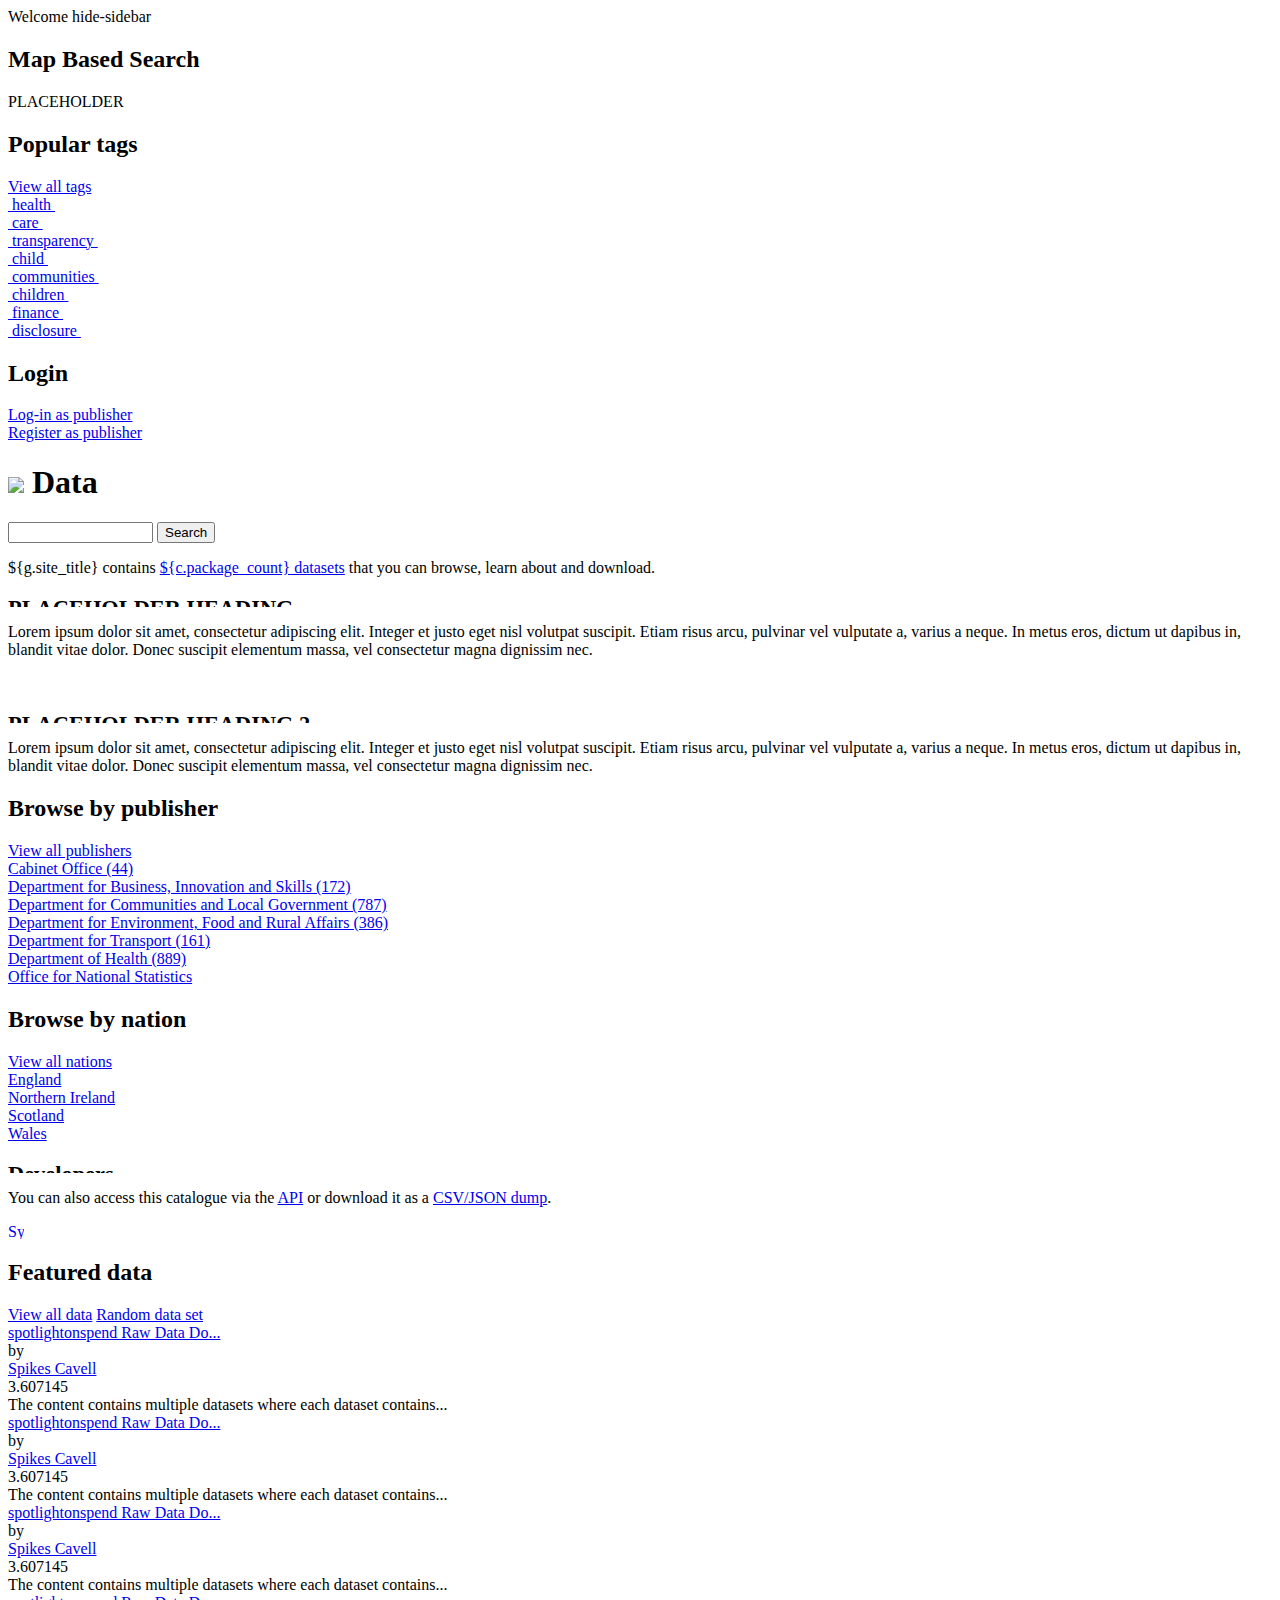
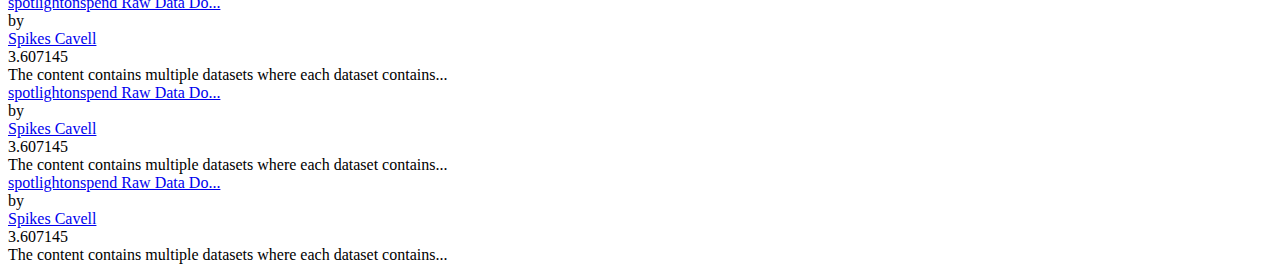
==== ckanext/dgutheme/theme/templates/home/index.html @ 09faf7c1 "[#1645] Cleaned up the folder structure" ====
<html xmlns:py="http://genshi.edgewall.org/"
  xmlns:i18n="http://genshi.edgewall.org/i18n"
  xmlns:xi="http://www.w3.org/2001/XInclude"
  py:strip="">
  
  <py:def function="page_title">Welcome</py:def>
  <py:def function="body_class">hide-sidebar</py:def>

    <div py:match="//primarysidebar">
      <div id="block-block-77" class="block block-block">
        <h2>Map Based Search</h2>
        <div class="content">
        <p>PLACEHOLDER</p>
        </div>
      </div>

      <div class="content">
        <div class="view view-terms-count-data view-id-terms_count_data view-display-id-block_2 view-dom-id-1 view-id-display-id-terms_count_data-block_2">
          <div class="view-header">
            <h2 class="title">Popular tags</h2>
            <a href="/data/tag" class="viewall">View all tags</a>
          </div>
  
          <div class="view-content">

            <div class="views-row views-row-1 views-row-odd views-row-first">
              <div class="views-field-tid-1">
                <span class="field-content"><span class="field-content"><a href="/dataset?tags=health">&nbsp;health&nbsp;</a></span></span>
              </div>
            </div>

            <div class="views-row views-row-2 views-row-even">
              <div class="views-field-tid-1">
                <span class="field-content"><span class="field-content"><a href="/dataset?tags=care">&nbsp;care&nbsp;</a></span></span>
              </div>
            </div>

            <div class="views-row views-row-3 views-row-odd">
              <div class="views-field-tid-1">
                <span class="field-content"><span class="field-content"><a href="/dataset?tags=transparency">&nbsp;transparency&nbsp;</a></span></span>
              </div>
            </div>

            <div class="views-row views-row-4 views-row-even">
              <div class="views-field-tid-1">
                <span class="field-content"><span class="field-content"><a href="/dataset?tags=child">&nbsp;child&nbsp;</a></span></span>
              </div>
            </div>

            <div class="views-row views-row-5 views-row-odd">
              <div class="views-field-tid-1">
                <span class="field-content"><span class="field-content"><a href="/dataset?tags=communities">&nbsp;communities&nbsp;</a></span></span>
              </div>
            </div>
  
            <div class="views-row views-row-6 views-row-even">
              <div class="views-field-tid-1">
                <span class="field-content"><span class="field-content"><a href="/dataset?tags=children">&nbsp;children&nbsp;</a></span></span>
              </div>
            </div>

            <div class="views-row views-row-7 views-row-odd">      
              <div class="views-field-tid-1">
                <span class="field-content"><span class="field-content"><a href="/dataset?tags=finance">&nbsp;finance&nbsp;</a></span></span>
              </div>
            </div>
  
            <div class="views-row views-row-8 views-row-even views-row-last">
              <div class="views-field-tid-1">
                <span class="field-content"><span class="field-content"><a href="/dataset?tags=disclosure">&nbsp;disclosure&nbsp;</a></span></span>
              </div>
            </div>
          </div>
        </div>
      </div>

      <div id="login-side">
          <div class="view-header">
            <h2 class="title">Login</h2>
          </div>
            <a href="${h.url_for(controller='user', action='login')}">Log-in as publisher</a><br/>
            <a href="${h.url_for(controller='user', action='register')}">Register as publisher</a>
      </div>

    </div>

    <div py:match="//div[@id='content']" id="content-top">

      <div class="span-24 last">
        <h1 class="title">
          <img src="/images/1x1.gif" id="icon_page-title"/>
          Data
        </h1>
      </div>
      <div class="span-8 action-box">
        <div class="action-box-inner find">
          <form action="${h.url_for(controller='package', action='index')}" method="GET"> 
            <input name="q" type="text" maxlength="256" id="data-search" size="15" value="" title="Enter the terms you wish to search for." class="form-text" />
            <input type="submit" name="op" id="data-search-submit" value="Search" class="form-submit"/>
          </form> 
          ${g.site_title} contains <a href="${h.url_for(controller='package')}">${c.package_count} datasets</a> that you can 
          browse, learn about and download. 
        </div>
      </div>

      <div id="content-bottom" class="region region-content_bottom">
        <div class="content">
          <div style="background: url('/images/gradient_heading.png') repeat-x; border-radius: 3px 3px 3px 3px; overflow: hidden; padding: 0; width: auto; height:30px;">
            <h2 style="font-size: 1.4em;">PLACEHOLDER HEADING</h2>
          </div>
          <p>Lorem ipsum dolor sit amet, consectetur adipiscing elit. Integer et justo eget nisl volutpat suscipit. Etiam risus arcu, pulvinar vel vulputate a, varius a neque. In metus eros, dictum ut dapibus in, blandit vitae dolor. Donec suscipit elementum massa, vel consectetur magna dignissim nec.</p>
          <br/>
        </div>

        <div class="content">
          <div style="background: url(/images/gradient_heading.png) repeat-x; border-radius: 3px 3px 3px 3px; overflow: hidden; padding: 0; width: auto; height: 30px;">
            <h2 style="font-size: 1.4em;">PLACEHOLDER HEADING 2</h2>
          </div>
          <p>Lorem ipsum dolor sit amet, consectetur adipiscing elit. Integer et justo eget nisl volutpat suscipit. Etiam risus arcu, pulvinar vel vulputate a, varius a neque. In metus eros, dictum ut dapibus in, blandit vitae dolor. Donec suscipit elementum massa, vel consectetur magna dignissim nec.</p>
        </div>

        <div id="block-views-publishers-block_1">
          <div class="view view-publishers view-id-publishers view-display-id-block_1 view-dom-id-3 view-id-display-id-publishers-block_1">
            <div class="view-header">
              <h2 class="title">Browse by publisher</h2>
              <a href="/search/publisher-hierarchy" class="viewall">View all publishers</a>
            </div>
  
            <div class="view-content">

              <div class="views-row views-row-1 views-row-odd views-row-first">
                <div class="views-field-title">
                  <span class="field-content"><span class="field-content"><a href="/search/apachesolr_search?filters=ss_cck_field_publisher%3A%22Cabinet%20Office%22&amp;retain-filters=1">Cabinet Office (44)</a></span></span>
                </div>
              </div>

              <div class="views-row views-row-2 views-row-even">
                <div class="views-field-title">
                  <span class="field-content"><span class="field-content"><a href="/search/apachesolr_search?filters=ss_cck_field_publisher%3A%22Department%20for%20Business%2C%20Innovation%20and%20Skills%22&amp;retain-filters=1">Department for Business, Innovation and Skills (172)</a></span></span>
                </div>
              </div>

              <div class="views-row views-row-3 views-row-odd">
                <div class="views-field-title">
                  <span class="field-content"><span class="field-content"><a href="/search/apachesolr_search?filters=ss_cck_field_publisher%3A%22Department%20for%20Communities%20and%20Local%20Government%22&amp;retain-filters=1">Department for Communities and Local Government (787)</a></span></span>
                </div>
              </div>

              <div class="views-row views-row-4 views-row-even">
                <div class="views-field-title">
                  <span class="field-content"><span class="field-content"><a href="/search/apachesolr_search?filters=ss_cck_field_publisher%3A%22Department%20for%20Environment%2C%20Food%20and%20Rural%20Affairs%22&amp;retain-filters=1">Department for Environment, Food and Rural Affairs (386)</a></span></span>
                </div>
              </div>

              <div class="views-row views-row-5 views-row-odd">
                <div class="views-field-title">
                  <span class="field-content"><span class="field-content"><a href="/search/apachesolr_search?filters=ss_cck_field_publisher%3A%22Department%20for%20Transport%22&amp;retain-filters=1">Department for Transport (161)</a></span></span>
                </div>
              </div>

              <div class="views-row views-row-6 views-row-even views-row-last">      
                <div class="views-field-title">
                  <span class="field-content"><span class="field-content"><a href="/search/apachesolr_search?filters=ss_cck_field_publisher%3A%22Department%20of%20Health%22&amp;retain-filters=1">Department of Health (889)</a></span></span>
                </div>
              </div>
            </div>
  
            <div class="view-footer">
              <div class="views-row ">
                <a href="/search/apachesolr_search?filters=ss_cck_field_publisher%3A&quot;Office for National Statistics &quot;">Office for National Statistics</a>
              </div>
            </div>  
          </div>
        </div>
  
        <div id="block-views-data_featured_terms-block_2">
          <div class="view view-data-featured-terms view-id-data_featured_terms view-display-id-block_2 view-dom-id-4 view-id-display-id-data_featured_terms-block_2">
            <div class="view-header">
              <h2 class="title">Browse by nation</h2>
              <a href="/data/nation" class="viewall">View all nations</a>
            </div>
  
            <div class="view-content">

              <div class="views-row views-row-1 views-row-odd views-row-first">
                <div class="views-field-name">
                  <span class="field-content"><span class="field-content"><a href="/search/apachesolr_search/?filters=tid%3A904&amp;retain-filters=1">England</a></span></span>
                </div>
              </div>

              <div class="views-row views-row-2 views-row-even">      
                <div class="views-field-name">
                  <span class="field-content"><span class="field-content"><a href="/search/apachesolr_search/?filters=tid%3A900&amp;retain-filters=1">Northern Ireland</a></span></span>
                </div>
              </div>

              <div class="views-row views-row-3 views-row-odd">
                <div class="views-field-name">
                  <span class="field-content"><span class="field-content"><a href="/search/apachesolr_search/?filters=tid%3A913&amp;retain-filters=1">Scotland</a></span></span>
                </div>
              </div>

              <div class="views-row views-row-4 views-row-even views-row-last">
                <div class="views-field-name">
                  <span class="field-content"><span class="field-content"><a href="/search/apachesolr_search/?filters=tid%3A907&amp;retain-filters=1">Wales</a></span></span>
                </div>
              </div>
            </div>
          </div>
        </div>

        <div class="content">
          <div style="clear: both; background: url('/images/gradient_heading.png') repeat-x; border-radius: 3px 3px 3px 3px; overflow: hidden; padding: 0; width: auto; height:30px;">
            <h2 style="font-size: 1.4em;">Developers</h2>
          </div>
            <p class="p1">You can also access this catalogue via the <a title="API" href="http://catalogue.data.gov.uk/">API</a> or download it as a&nbsp;<a title="CSV/JSON Dump" href="http://data.gov.uk/data/dumps">CSV/JSON dump</a>.</p>
        </div>
      </div>
    </div>

    <div py:match="//pagebottom">
      <div id="block-views-featured_data-block_2" class="block block-views">
        <div class="content">
          <div class="view view-featured-data view-id-featured_data view-display-id-block_2 view-dom-id-5 view-id-display-id-featured_data-block_2">
            <div class="view-header">
              <div class="feed-icon">
                <a href="/data/%2A/rss.xml" class="feed-icon"><img src="/misc/feed.png" alt="Syndicate content" title="" width="16" height="16"/></a>
              </div>
              <h2 class="title">Featured data</h2>
              <a href="/search/apachesolr_search/?filters=type%3Ackan_package&amp;solrsort=changed desc&amp;retain-filters=1" class="viewall" id="viewalldata">View all data</a>
              <a href="/data/random" id="randomdata" class="viewall">Random data set</a>
            </div>

            <div class="view-content">
              <div class="views-row views-row-1 views-row-odd views-row-first">
                <div class="views-field-title">
                  <div class="field-content">
                    <span class="field-content">
                      <a href="/dataset/spotlightonspend-transactions-download" title="spotlightonspend Raw Data Download Files">spotlightonspend Raw Data Do...</a>
                    </span>
                  </div>
                </div>

                <div class="views-field-field-publisher-nid">
                  <label class="views-label-field-publisher-nid"> by </label>
                  <div class="field-content">
                    <span class="field-content">
                      <a href="/search/apachesolr_search?filters=ss_cck_field_publisher%3a&quot;Spikes Cavell Analytic Ltd&quot;" title="Spikes Cavell Analytic Ltd">Spikes Cavell</a>
                    </span>
                  </div>
                </div>


                <div class="views-field-value">
                  <div class="field-content">
                    <div class="field-content">
                      <div class="fivestar-widget-static fivestar-widget-static- fivestar-widget-static-5 clear-block">
                        <div class="star star-1 star-odd star-first">
                          <span class="on">3.607145</span>
                        </div>
                        <div class="star star-2 star-even">
                          <span class="on"></span>
                        </div>
                        <div class="star star-3 star-odd">
                          <span class="on"></span>
                        </div>
                        <div class="star star-4 star-even">
                          <span class="on" style="width: 60.7145%"></span>
                        </div>
                        <div class="star star-5 star-odd star-last">
                          <span class="off"></span>
                        </div>
                      </div>
                    </div>
                  </div>
                </div>
                <div class="views-field-teaser">
                  <div class="field-content">
                    <span class="field-content">The content contains multiple datasets where each dataset contains...</span>
                  </div>
                </div>
              </div>

              <div class="views-row views-row-1 views-row-odd views-row-first">
                <div class="views-field-title">
                  <div class="field-content">
                    <span class="field-content">
                      <a href="/dataset/spotlightonspend-transactions-download" title="spotlightonspend Raw Data Download Files">spotlightonspend Raw Data Do...</a>
                    </span>
                  </div>
                </div>

                <div class="views-field-field-publisher-nid">
                  <label class="views-label-field-publisher-nid"> by </label>
                  <div class="field-content">
                    <span class="field-content">
                      <a href="/search/apachesolr_search?filters=ss_cck_field_publisher%3a&quot;Spikes Cavell Analytic Ltd&quot;" title="Spikes Cavell Analytic Ltd">Spikes Cavell</a>
                    </span>
                  </div>
                </div>


                <div class="views-field-value">
                  <div class="field-content">
                    <div class="field-content">
                      <div class="fivestar-widget-static fivestar-widget-static- fivestar-widget-static-5 clear-block">
                        <div class="star star-1 star-odd star-first">
                          <span class="on">3.607145</span>
                        </div>
                        <div class="star star-2 star-even">
                          <span class="on"></span>
                        </div>
                        <div class="star star-3 star-odd">
                          <span class="on"></span>
                        </div>
                        <div class="star star-4 star-even">
                          <span class="on" style="width: 60.7145%"></span>
                        </div>
                        <div class="star star-5 star-odd star-last">
                          <span class="off"></span>
                        </div>
                      </div>
                    </div>
                  </div>
                </div>
                <div class="views-field-teaser">
                  <div class="field-content">
                    <span class="field-content">The content contains multiple datasets where each dataset contains...</span>
                  </div>
                </div>
              </div>

              <div class="views-row views-row-1 views-row-odd views-row-first">
                <div class="views-field-title">
                  <div class="field-content">
                    <span class="field-content">
                      <a href="/dataset/spotlightonspend-transactions-download" title="spotlightonspend Raw Data Download Files">spotlightonspend Raw Data Do...</a>
                    </span>
                  </div>
                </div>

                <div class="views-field-field-publisher-nid">
                  <label class="views-label-field-publisher-nid"> by </label>
                  <div class="field-content">
                    <span class="field-content">
                      <a href="/search/apachesolr_search?filters=ss_cck_field_publisher%3a&quot;Spikes Cavell Analytic Ltd&quot;" title="Spikes Cavell Analytic Ltd">Spikes Cavell</a>
                    </span>
                  </div>
                </div>


                <div class="views-field-value">
                  <div class="field-content">
                    <div class="field-content">
                      <div class="fivestar-widget-static fivestar-widget-static- fivestar-widget-static-5 clear-block">
                        <div class="star star-1 star-odd star-first">
                          <span class="on">3.607145</span>
                        </div>
                        <div class="star star-2 star-even">
                          <span class="on"></span>
                        </div>
                        <div class="star star-3 star-odd">
                          <span class="on"></span>
                        </div>
                        <div class="star star-4 star-even">
                          <span class="on" style="width: 60.7145%"></span>
                        </div>
                        <div class="star star-5 star-odd star-last">
                          <span class="off"></span>
                        </div>
                      </div>
                    </div>
                  </div>
                </div>
                <div class="views-field-teaser">
                  <div class="field-content">
                    <span class="field-content">The content contains multiple datasets where each dataset contains...</span>
                  </div>
                </div>
              </div>

              <div class="views-row views-row-1 views-row-odd views-row-first">
                <div class="views-field-title">
                  <div class="field-content">
                    <span class="field-content">
                      <a href="/dataset/spotlightonspend-transactions-download" title="spotlightonspend Raw Data Download Files">spotlightonspend Raw Data Do...</a>
                    </span>
                  </div>
                </div>

                <div class="views-field-field-publisher-nid">
                  <label class="views-label-field-publisher-nid"> by </label>
                  <div class="field-content">
                    <span class="field-content">
                      <a href="/search/apachesolr_search?filters=ss_cck_field_publisher%3a&quot;Spikes Cavell Analytic Ltd&quot;" title="Spikes Cavell Analytic Ltd">Spikes Cavell</a>
                    </span>
                  </div>
                </div>


                <div class="views-field-value">
                  <div class="field-content">
                    <div class="field-content">
                      <div class="fivestar-widget-static fivestar-widget-static- fivestar-widget-static-5 clear-block">
                        <div class="star star-1 star-odd star-first">
                          <span class="on">3.607145</span>
                        </div>
                        <div class="star star-2 star-even">
                          <span class="on"></span>
                        </div>
                        <div class="star star-3 star-odd">
                          <span class="on"></span>
                        </div>
                        <div class="star star-4 star-even">
                          <span class="on" style="width: 60.7145%"></span>
                        </div>
                        <div class="star star-5 star-odd star-last">
                          <span class="off"></span>
                        </div>
                      </div>
                    </div>
                  </div>
                </div>
                <div class="views-field-teaser">
                  <div class="field-content">
                    <span class="field-content">The content contains multiple datasets where each dataset contains...</span>
                  </div>
                </div>
              </div>
              
              <div class="views-row views-row-1 views-row-odd views-row-first">
                <div class="views-field-title">
                  <div class="field-content">
                    <span class="field-content">
                      <a href="/dataset/spotlightonspend-transactions-download" title="spotlightonspend Raw Data Download Files">spotlightonspend Raw Data Do...</a>
                    </span>
                  </div>
                </div>

                <div class="views-field-field-publisher-nid">
                  <label class="views-label-field-publisher-nid"> by </label>
                  <div class="field-content">
                    <span class="field-content">
                      <a href="/search/apachesolr_search?filters=ss_cck_field_publisher%3a&quot;Spikes Cavell Analytic Ltd&quot;" title="Spikes Cavell Analytic Ltd">Spikes Cavell</a>
                    </span>
                  </div>
                </div>


                <div class="views-field-value">
                  <div class="field-content">
                    <div class="field-content">
                      <div class="fivestar-widget-static fivestar-widget-static- fivestar-widget-static-5 clear-block">
                        <div class="star star-1 star-odd star-first">
                          <span class="on">3.607145</span>
                        </div>
                        <div class="star star-2 star-even">
                          <span class="on"></span>
                        </div>
                        <div class="star star-3 star-odd">
                          <span class="on"></span>
                        </div>
                        <div class="star star-4 star-even">
                          <span class="on" style="width: 60.7145%"></span>
                        </div>
                        <div class="star star-5 star-odd star-last">
                          <span class="off"></span>
                        </div>
                      </div>
                    </div>
                  </div>
                </div>
                <div class="views-field-teaser">
                  <div class="field-content">
                    <span class="field-content">The content contains multiple datasets where each dataset contains...</span>
                  </div>
                </div>
              </div>

              <div class="views-row views-row-1 views-row-odd views-row-first">
                <div class="views-field-title">
                  <div class="field-content">
                    <span class="field-content">
                      <a href="/dataset/spotlightonspend-transactions-download" title="spotlightonspend Raw Data Download Files">spotlightonspend Raw Data Do...</a>
                    </span>
                  </div>
                </div>

                <div class="views-field-field-publisher-nid">
                  <label class="views-label-field-publisher-nid"> by </label>
                  <div class="field-content">
                    <span class="field-content">
                      <a href="/search/apachesolr_search?filters=ss_cck_field_publisher%3a&quot;Spikes Cavell Analytic Ltd&quot;" title="Spikes Cavell Analytic Ltd">Spikes Cavell</a>
                    </span>
                  </div>
                </div>


                <div class="views-field-value">
                  <div class="field-content">
                    <div class="field-content">
                      <div class="fivestar-widget-static fivestar-widget-static- fivestar-widget-static-5 clear-block">
                        <div class="star star-1 star-odd star-first">
                          <span class="on">3.607145</span>
                        </div>
                        <div class="star star-2 star-even">
                          <span class="on"></span>
                        </div>
                        <div class="star star-3 star-odd">
                          <span class="on"></span>
                        </div>
                        <div class="star star-4 star-even">
                          <span class="on" style="width: 60.7145%"></span>
                        </div>
                        <div class="star star-5 star-odd star-last">
                          <span class="off"></span>
                        </div>
                      </div>
                    </div>
                  </div>
                </div>
                <div class="views-field-teaser">
                  <div class="field-content">
                    <span class="field-content">The content contains multiple datasets where each dataset contains...</span>
                  </div>
                </div>
              </div>
            </div>
          </div>
        </div>
      </div>

    </div> <!-- end of pagebottom -->

    <!-- <div py:match="//div[@id='content']" class="front-page">
      <div class="span-24 last">
        <h1 class="title">
          <img src="/images/1x1.gif" id="icon_page-title"/>
          Data
        </h1>
      </div>
      <div class="span-8 action-box">
        <div class="action-box-inner find">
          <h1>Find data</h1>

          <form action="${h.url_for(controller='package', action='index')}" method="GET"> 
            <input name="q" value="" class="search-field" placeholder="${_('Find datasets')}" /> 
          </form> 
          ${g.site_title} contains <a href="${h.url_for(controller='package')}">${c.package_count} datasets</a> that you can 
          browse, learn about and download. 
        </div>
      </div>
      <div class="span-8 action-box">
        <div class="action-box-inner share">
        <h1>Share data</h1>

        Add your own datasets to share them with others and
        to find other people interested in your data.
        
        <py:choose test="h.am_authorized(c, actions.PACKAGE_CREATE)">
          <a py:when="" href="${h.url_for(controller='package', action='new')}" class="create-button">Create a dataset &raquo;</a>
          <py:otherwise>
            <a href="${h.url_for(controller='user', action='login')}" class="create-button">Sign up &raquo;</a>
          </py:otherwise>
        </py:choose>
        </div>
      </div>
      <div class="span-8 last action-box">
        <div class="action-box-inner collaborate">
        <h1>Collaborate</h1>

        Find out more about working with open data by exploring 
        these resources: 
        <ul>
          <li><a href="http://getthedata.org">GetTheData.org</a></li>
          <li><a href="http://datapatterns.org">DataPatterns.org</a></li>
          <li><a href="http://opendatamanual.org">Open Data Manual</a></li>
        </ul>
        </div>
      </div>
      <div py:if="c.groups" class="span-24 last whoelse">
        <h2>Who else is here?</h2>
      </div>
      <py:for each="i, group_dict in enumerate(c.groups[:6])">
        <div class="span-8 group ${'last' if i % 3 == 2 else ''}">
          <h3><a href="${h.url_for(controller='group', action='read', id=group_dict['name'])}">${group_dict['title']}</a></h3>
          <p>
            ${h.markdown_extract(group_dict['description'])}
          </p>
          <strong>${group_dict['title']} has ${group_dict['packages']} datasets.</strong>
        </div>
      </py:for>
  </div> -->
  <xi:include href="layout.html" />
</html>
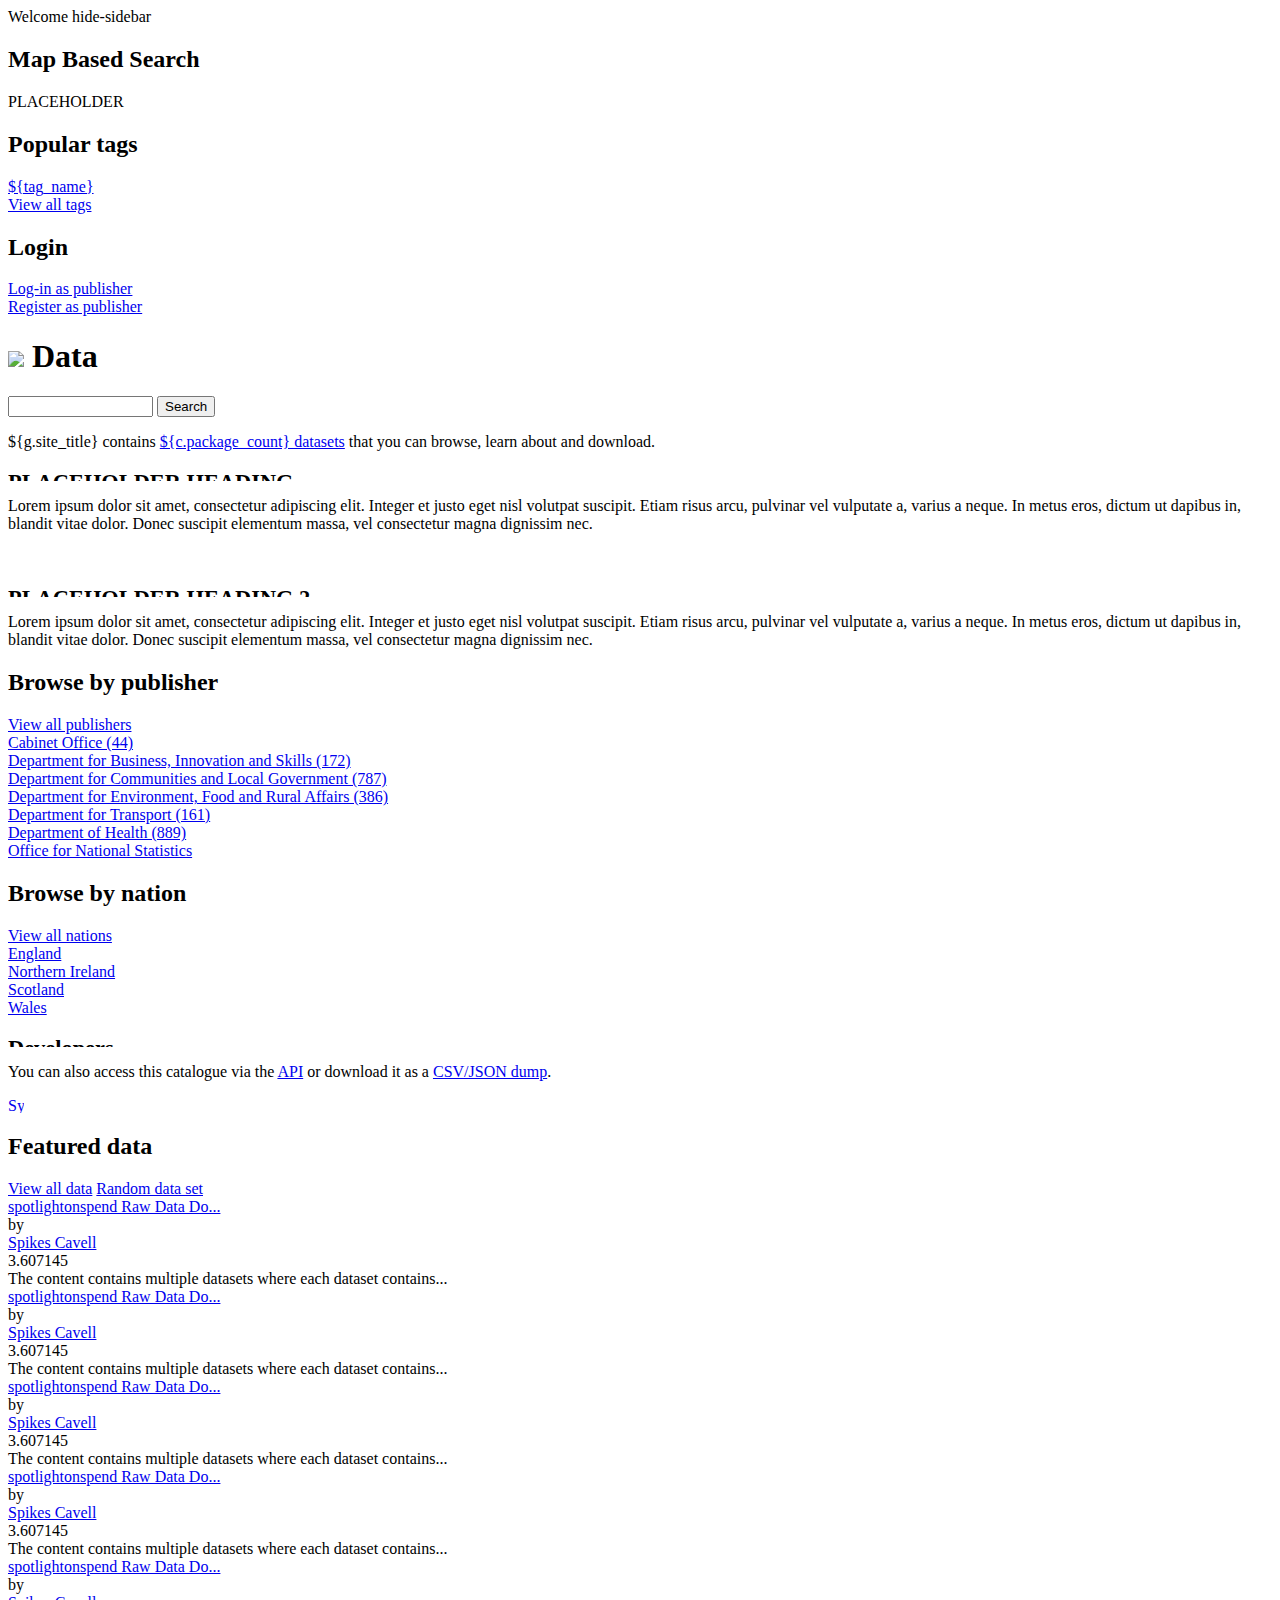
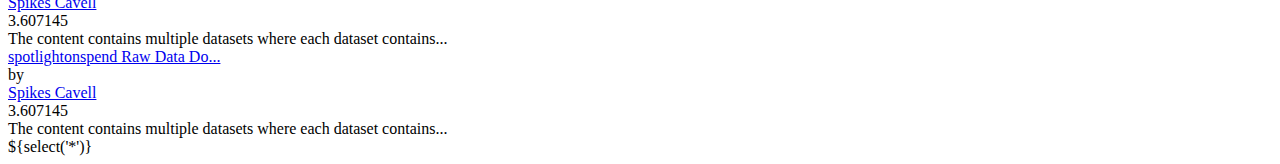
==== commit 1bf676fb: "[#1645] Added a tag cloud on the data tab" ====
--- a/ckanext/dgutheme/theme/templates/home/index.html
+++ b/ckanext/dgutheme/theme/templates/home/index.html
@@ -15,63 +15,21 @@
       </div>
 
       <div class="content">
-        <div class="view view-terms-count-data view-id-terms_count_data view-display-id-block_2 view-dom-id-1 view-id-display-id-terms_count_data-block_2">
           <div class="view-header">
             <h2 class="title">Popular tags</h2>
-            <a href="/data/tag" class="viewall">View all tags</a>
+            <div id="tagcloud">
+              <?python
+                import random
+                tags = h.facet_items(c, 'tags', limit=20)
+                random.shuffle(tags)
+              ?>
+              <py:for each="tag_name, count in tags">
+                <a class="tag" rel="${count}" title="${count}" href="/dataset?tags=${tag_name}">${tag_name}</a>
+              </py:for>
+            </div>
+            <a href="/tags" class="viewall">View all tags</a>
           </div>
   
-          <div class="view-content">
-
-            <div class="views-row views-row-1 views-row-odd views-row-first">
-              <div class="views-field-tid-1">
-                <span class="field-content"><span class="field-content"><a href="/dataset?tags=health">&nbsp;health&nbsp;</a></span></span>
-              </div>
-            </div>
-
-            <div class="views-row views-row-2 views-row-even">
-              <div class="views-field-tid-1">
-                <span class="field-content"><span class="field-content"><a href="/dataset?tags=care">&nbsp;care&nbsp;</a></span></span>
-              </div>
-            </div>
-
-            <div class="views-row views-row-3 views-row-odd">
-              <div class="views-field-tid-1">
-                <span class="field-content"><span class="field-content"><a href="/dataset?tags=transparency">&nbsp;transparency&nbsp;</a></span></span>
-              </div>
-            </div>
-
-            <div class="views-row views-row-4 views-row-even">
-              <div class="views-field-tid-1">
-                <span class="field-content"><span class="field-content"><a href="/dataset?tags=child">&nbsp;child&nbsp;</a></span></span>
-              </div>
-            </div>
-
-            <div class="views-row views-row-5 views-row-odd">
-              <div class="views-field-tid-1">
-                <span class="field-content"><span class="field-content"><a href="/dataset?tags=communities">&nbsp;communities&nbsp;</a></span></span>
-              </div>
-            </div>
-  
-            <div class="views-row views-row-6 views-row-even">
-              <div class="views-field-tid-1">
-                <span class="field-content"><span class="field-content"><a href="/dataset?tags=children">&nbsp;children&nbsp;</a></span></span>
-              </div>
-            </div>
-
-            <div class="views-row views-row-7 views-row-odd">      
-              <div class="views-field-tid-1">
-                <span class="field-content"><span class="field-content"><a href="/dataset?tags=finance">&nbsp;finance&nbsp;</a></span></span>
-              </div>
-            </div>
-  
-            <div class="views-row views-row-8 views-row-even views-row-last">
-              <div class="views-field-tid-1">
-                <span class="field-content"><span class="field-content"><a href="/dataset?tags=disclosure">&nbsp;disclosure&nbsp;</a></span></span>
-              </div>
-            </div>
-          </div>
-        </div>
       </div>
 
       <div id="login-side">
@@ -591,6 +549,19 @@
         </div>
       </py:for>
   </div> -->
+  <head py:match="head">
+      ${select('*')}
+      <script type="text/javascript" src="${g.site_url}/scripts/vendors/jquery.tagcloud.js"></script>
+      <script type="text/javascript" charset="utf-8">
+        $(document).ready(function(){
+          $.fn.tagcloud.defaults = {
+            size: {start: 8, end: 18, unit: "pt"}, 
+            color: {start: '#6bb247', end: '#000'}
+          };
+          $("#tagcloud a").tagcloud();
+        });
+      </script>
+  </head>
   <xi:include href="layout.html" />
 </html>
 
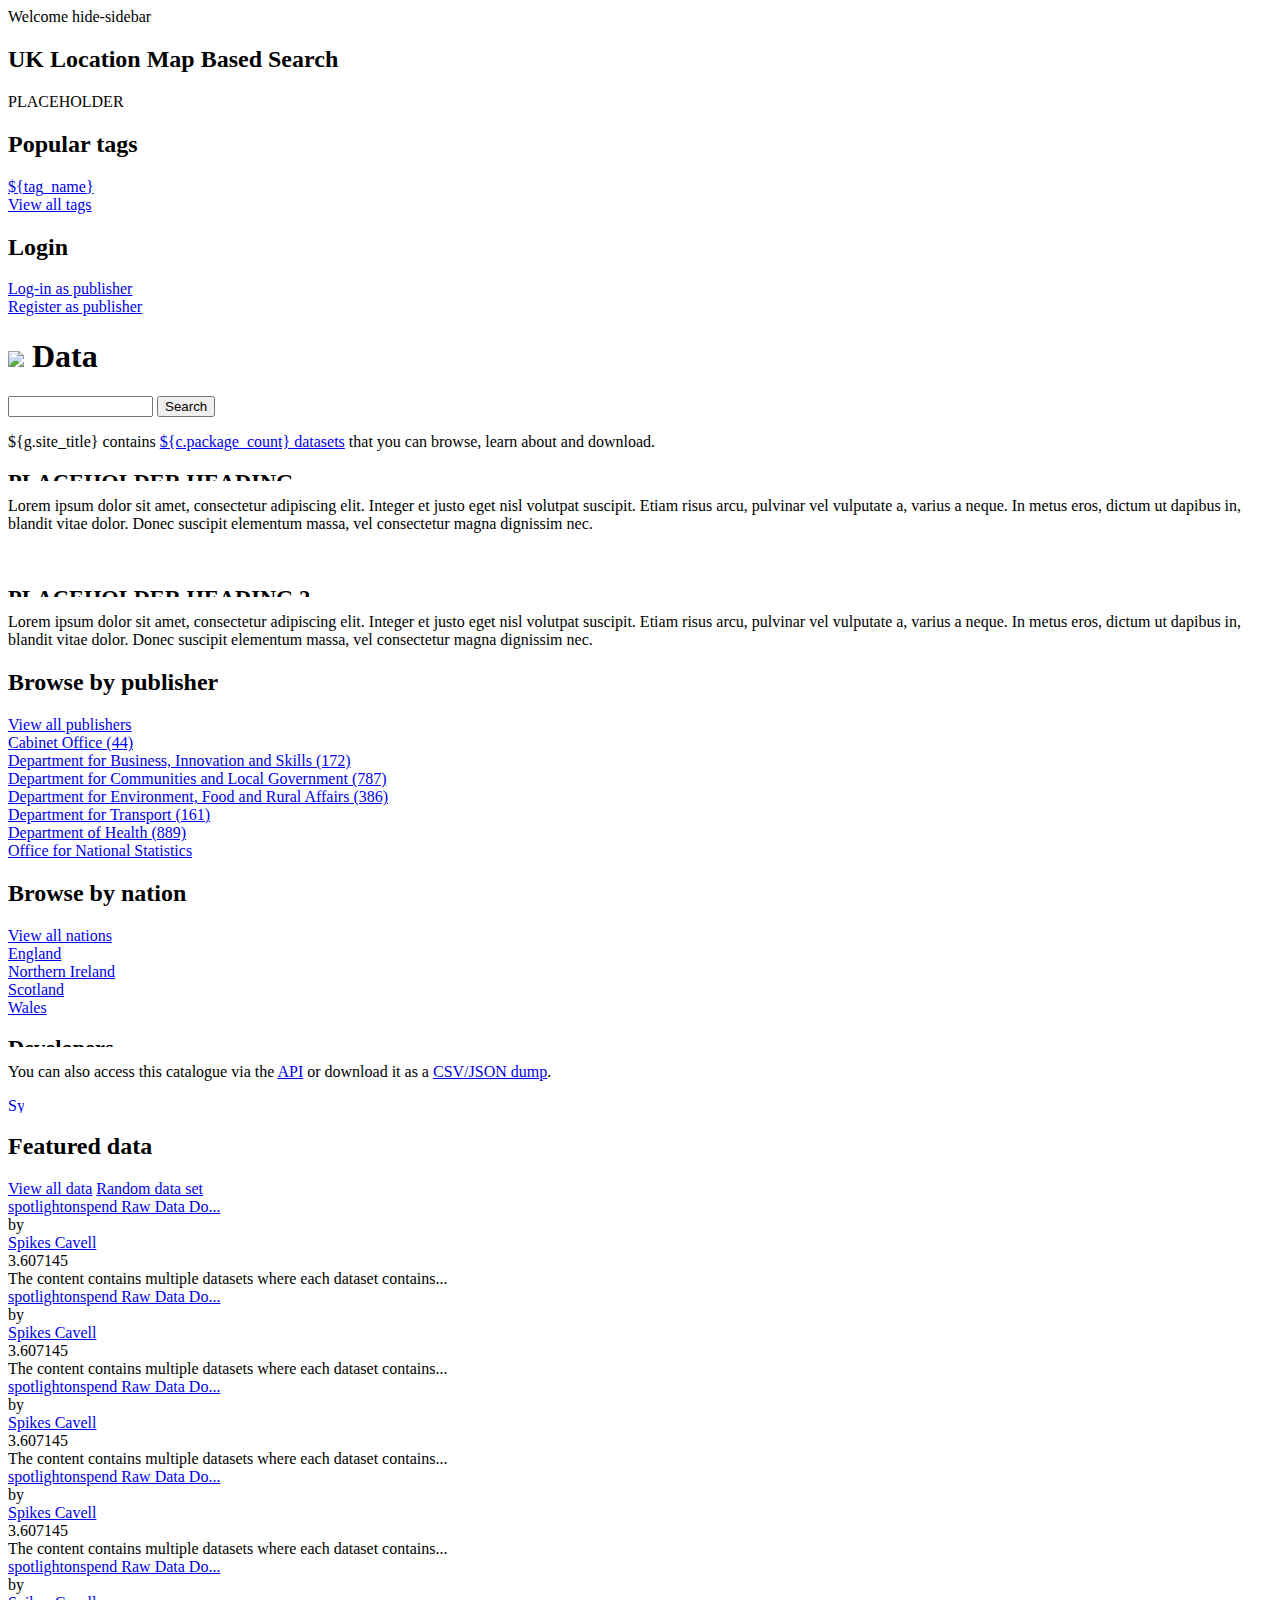
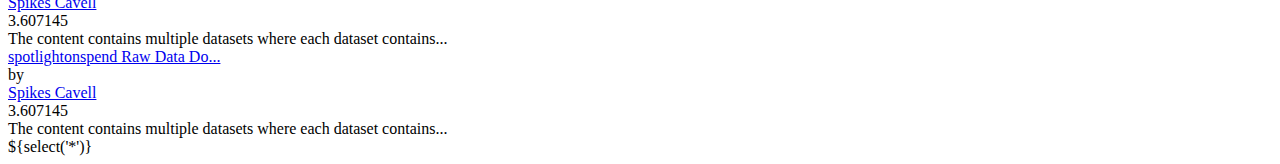
==== commit 630af700: "[#1751] Changed the title of the map based search placeholder" ====
--- a/ckanext/dgutheme/theme/templates/home/index.html
+++ b/ckanext/dgutheme/theme/templates/home/index.html
@@ -8,7 +8,7 @@
 
     <div py:match="//primarysidebar">
       <div id="block-block-77" class="block block-block">
-        <h2>Map Based Search</h2>
+        <h2>UK Location Map Based Search</h2>
         <div class="content">
         <p>PLACEHOLDER</p>
         </div>
@@ -171,7 +171,7 @@
           <div style="clear: both; background: url('/images/gradient_heading.png') repeat-x; border-radius: 3px 3px 3px 3px; overflow: hidden; padding: 0; width: auto; height:30px;">
             <h2 style="font-size: 1.4em;">Developers</h2>
           </div>
-            <p class="p1">You can also access this catalogue via the <a title="API" href="http://catalogue.data.gov.uk/">API</a> or download it as a&nbsp;<a title="CSV/JSON Dump" href="http://data.gov.uk/data/dumps">CSV/JSON dump</a>.</p>
+            <p class="p1">You can also access this catalogue via the <a title="API" href="${g.site_url}">API</a> or download it as a&nbsp;<a title="CSV/JSON Dump" href="${g.site_url}/dump">CSV/JSON dump</a>.</p>
         </div>
       </div>
     </div>
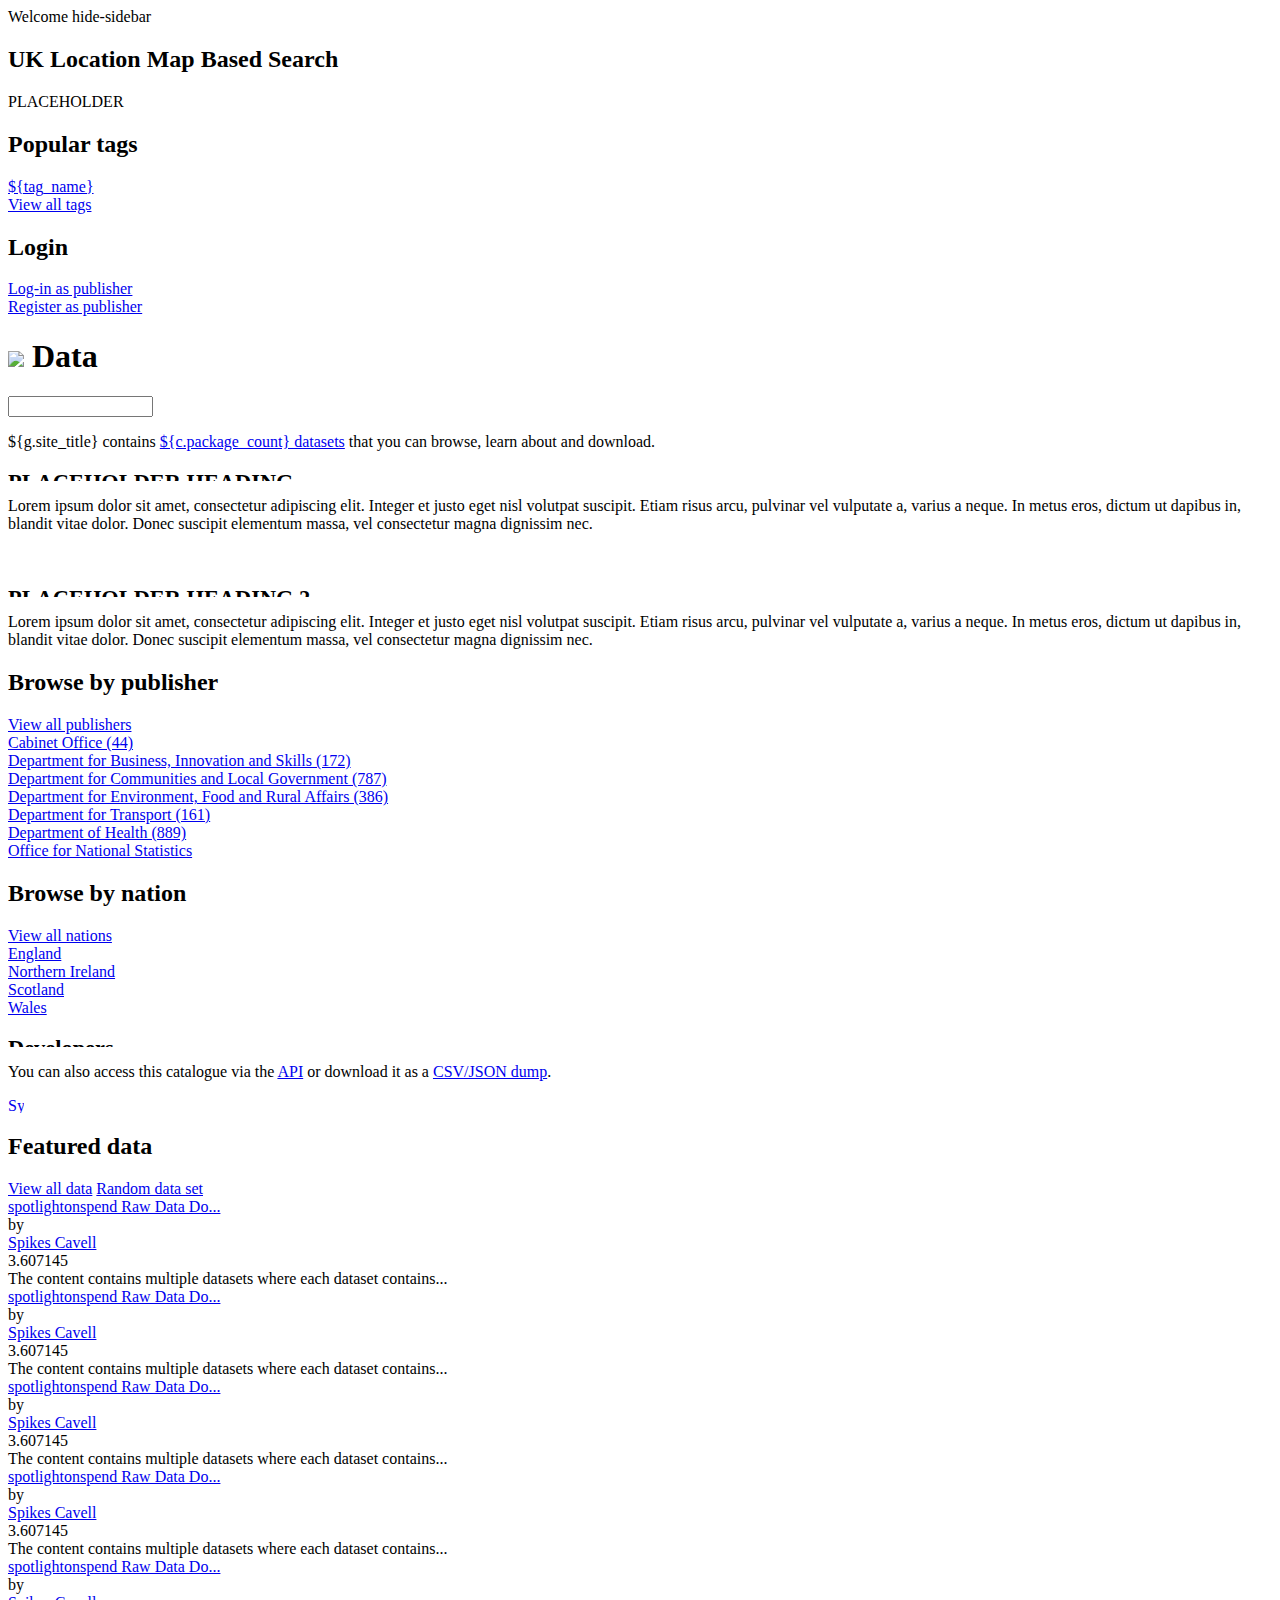
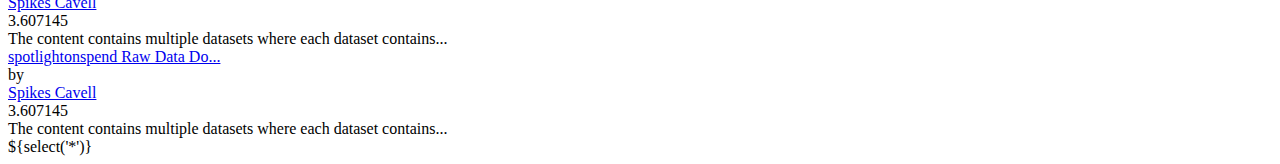
==== commit 26f540f1: "Removed 'op' argument from the search form on the data tab" ====
--- a/ckanext/dgutheme/theme/templates/home/index.html
+++ b/ckanext/dgutheme/theme/templates/home/index.html
@@ -54,7 +54,6 @@
         <div class="action-box-inner find">
           <form action="${h.url_for(controller='package', action='index')}" method="GET"> 
             <input name="q" type="text" maxlength="256" id="data-search" size="15" value="" title="Enter the terms you wish to search for." class="form-text" />
-            <input type="submit" name="op" id="data-search-submit" value="Search" class="form-submit"/>
           </form> 
           ${g.site_title} contains <a href="${h.url_for(controller='package')}">${c.package_count} datasets</a> that you can 
           browse, learn about and download. 
@@ -81,7 +80,7 @@
           <div class="view view-publishers view-id-publishers view-display-id-block_1 view-dom-id-3 view-id-display-id-publishers-block_1">
             <div class="view-header">
               <h2 class="title">Browse by publisher</h2>
-              <a href="/search/publisher-hierarchy" class="viewall">View all publishers</a>
+              <a href="/publisher" class="viewall">View all publishers</a>
             </div>
   
             <div class="view-content">
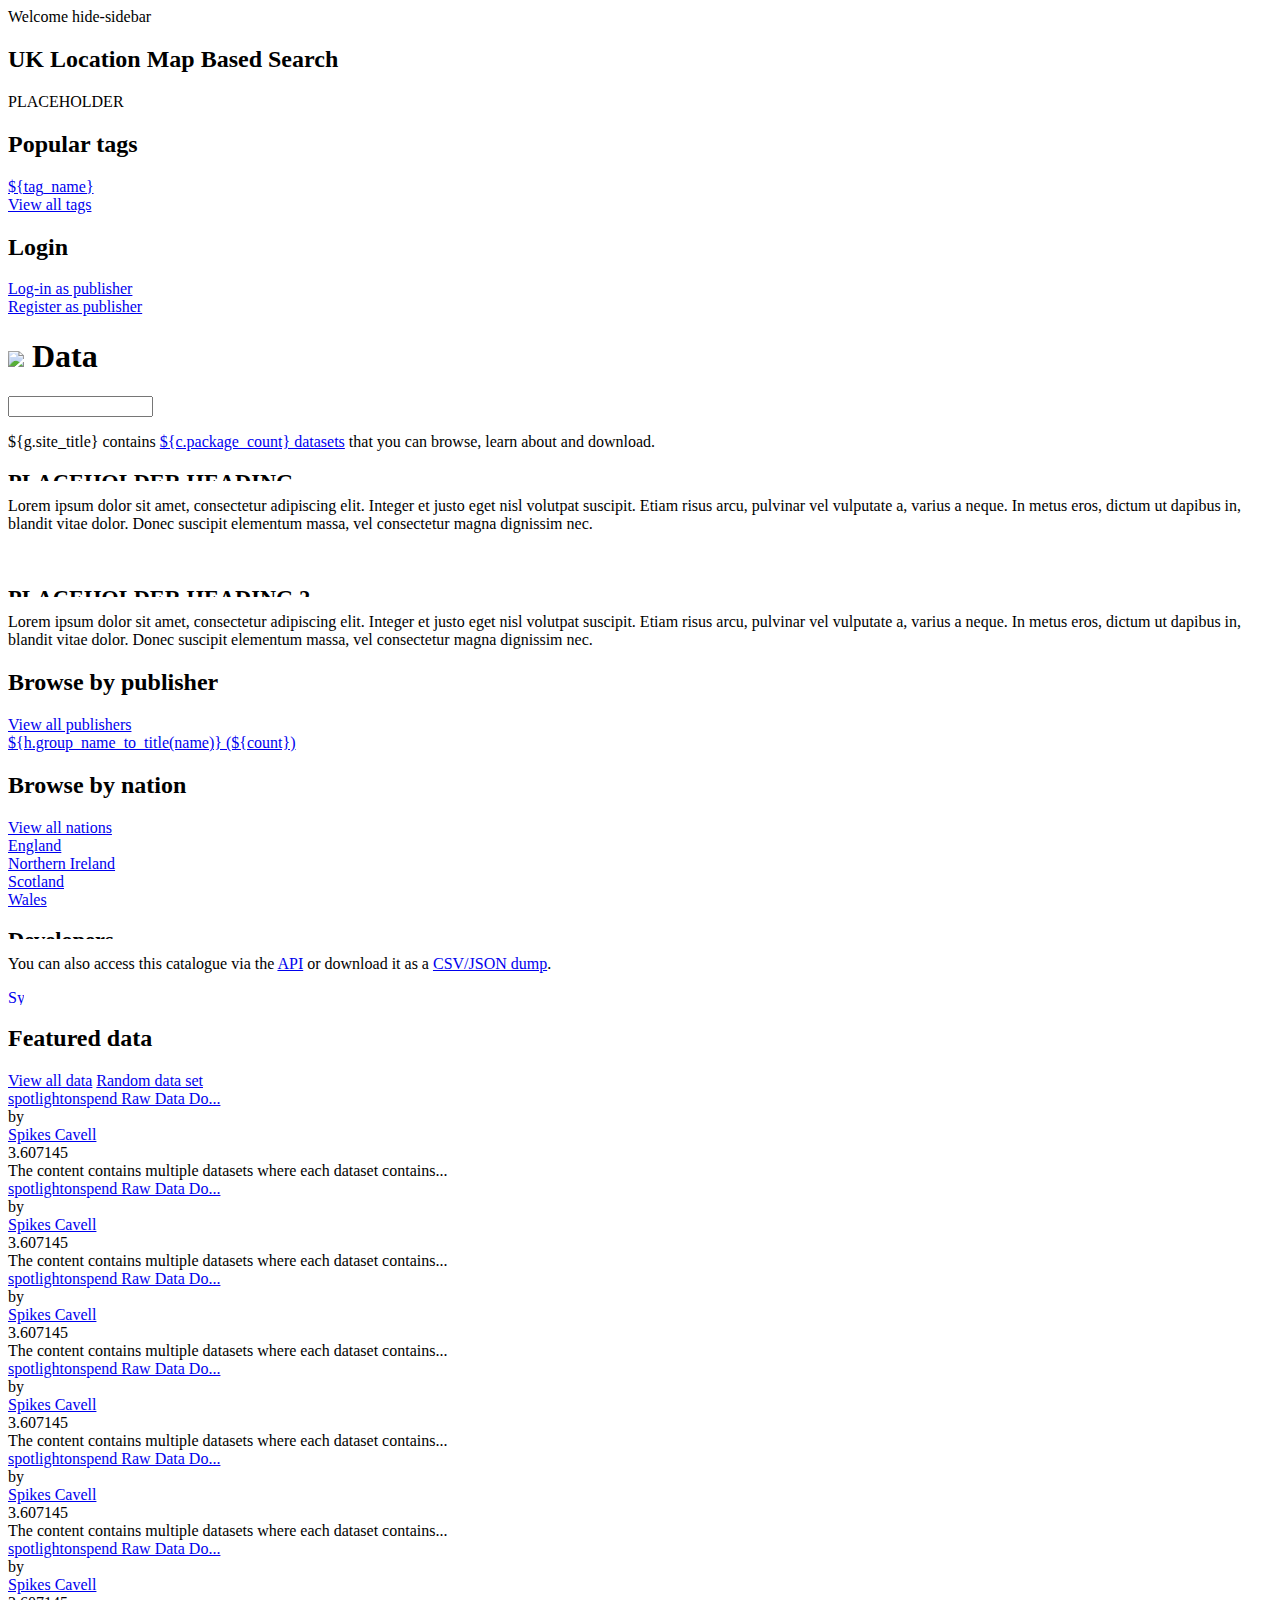
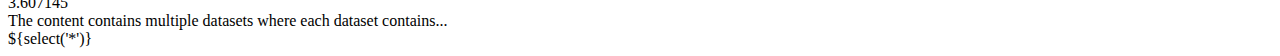
==== commit e1436e15: "Populate the publisher widget on the homepage with the actual publishers." ====
--- a/ckanext/dgutheme/theme/templates/home/index.html
+++ b/ckanext/dgutheme/theme/templates/home/index.html
@@ -3,6 +3,7 @@
   xmlns:xi="http://www.w3.org/2001/XInclude"
   py:strip="">
   
+  <xi:include href="../facets.html" />
   <py:def function="page_title">Welcome</py:def>
   <py:def function="body_class">hide-sidebar</py:def>
 
@@ -84,49 +85,18 @@
             </div>
   
             <div class="view-content">
-
-              <div class="views-row views-row-1 views-row-odd views-row-first">
-                <div class="views-field-title">
-                  <span class="field-content"><span class="field-content"><a href="/search/apachesolr_search?filters=ss_cck_field_publisher%3A%22Cabinet%20Office%22&amp;retain-filters=1">Cabinet Office (44)</a></span></span>
-                </div>
-              </div>
-
-              <div class="views-row views-row-2 views-row-even">
-                <div class="views-field-title">
-                  <span class="field-content"><span class="field-content"><a href="/search/apachesolr_search?filters=ss_cck_field_publisher%3A%22Department%20for%20Business%2C%20Innovation%20and%20Skills%22&amp;retain-filters=1">Department for Business, Innovation and Skills (172)</a></span></span>
-                </div>
-              </div>
-
-              <div class="views-row views-row-3 views-row-odd">
-                <div class="views-field-title">
-                  <span class="field-content"><span class="field-content"><a href="/search/apachesolr_search?filters=ss_cck_field_publisher%3A%22Department%20for%20Communities%20and%20Local%20Government%22&amp;retain-filters=1">Department for Communities and Local Government (787)</a></span></span>
-                </div>
-              </div>
-
-              <div class="views-row views-row-4 views-row-even">
-                <div class="views-field-title">
-                  <span class="field-content"><span class="field-content"><a href="/search/apachesolr_search?filters=ss_cck_field_publisher%3A%22Department%20for%20Environment%2C%20Food%20and%20Rural%20Affairs%22&amp;retain-filters=1">Department for Environment, Food and Rural Affairs (386)</a></span></span>
-                </div>
-              </div>
-
-              <div class="views-row views-row-5 views-row-odd">
-                <div class="views-field-title">
-                  <span class="field-content"><span class="field-content"><a href="/search/apachesolr_search?filters=ss_cck_field_publisher%3A%22Department%20for%20Transport%22&amp;retain-filters=1">Department for Transport (161)</a></span></span>
-                </div>
-              </div>
-
-              <div class="views-row views-row-6 views-row-even views-row-last">      
-                <div class="views-field-title">
-                  <span class="field-content"><span class="field-content"><a href="/search/apachesolr_search?filters=ss_cck_field_publisher%3A%22Department%20of%20Health%22&amp;retain-filters=1">Department of Health (889)</a></span></span>
+              <div py:for="name, count in h.facet_items(c, 'groups', limit=7)"
+                   class="views-row">
+                <div class="views-field-title">
+                  <span class="field-content"><span class="field-content">
+                    <a href="${h.url_for(controller='ckanext.dgu.controllers.publisher:PublisherController', action='read', id=name)}">
+                      ${h.group_name_to_title(name)} (${count})
+                    </a>
+                  </span></span>
                 </div>
               </div>
             </div>
   
-            <div class="view-footer">
-              <div class="views-row ">
-                <a href="/search/apachesolr_search?filters=ss_cck_field_publisher%3A&quot;Office for National Statistics &quot;">Office for National Statistics</a>
-              </div>
-            </div>  
           </div>
         </div>
   
